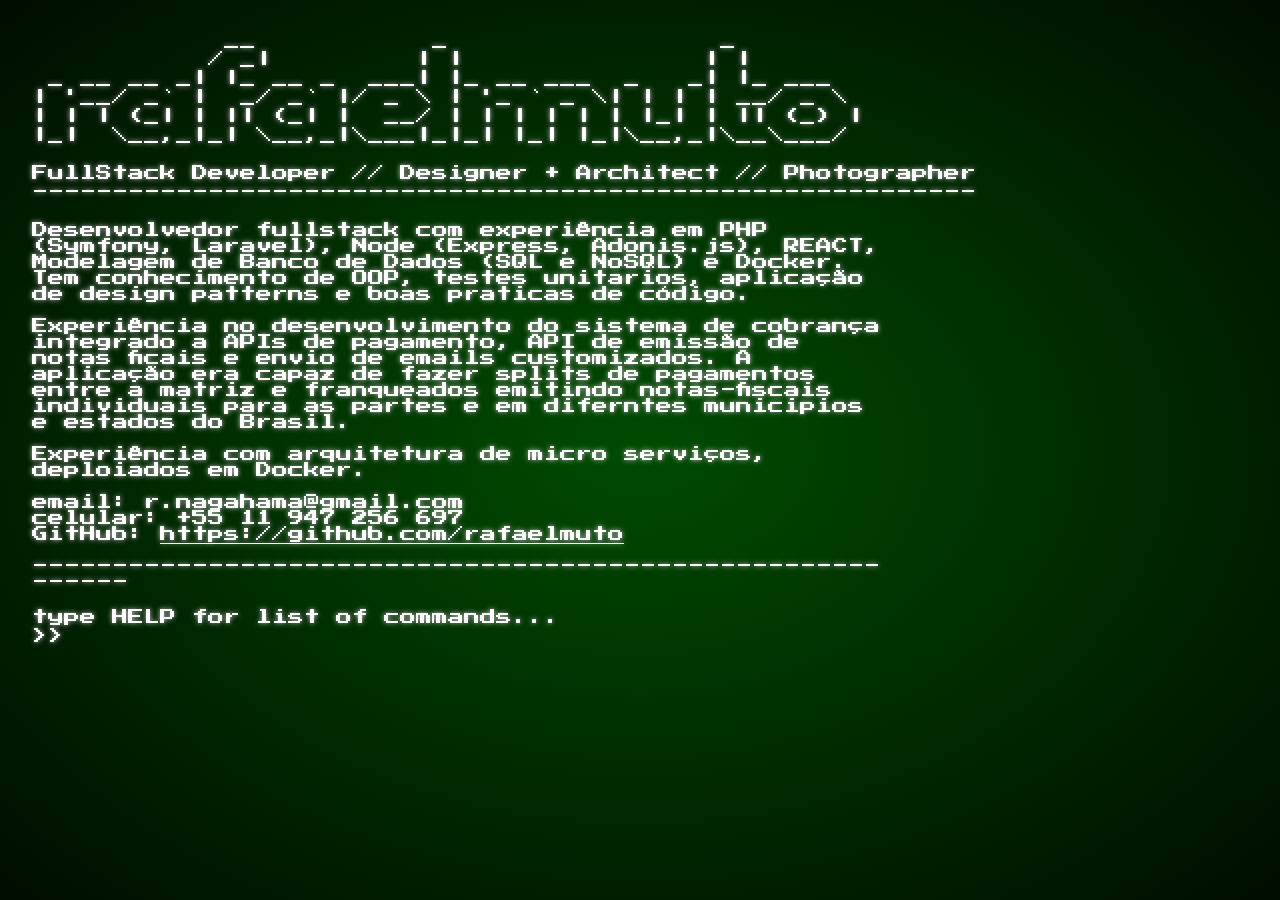
==== index.html @ 59056ba3 "updated infos" ====
<!DOCTYPE html>
<html lang="en" dir="ltr">

<head>
  <meta charset="utf-8" />
  <title>rafaelmuto.githug.io</title>
  <link rel="stylesheet" href="console.css" />
  <link href="https://fonts.googleapis.com/css?family=Press+Start+2P" rel="stylesheet" />
</head>

<body>
  <div class="container">
    <div id="print" class="print">
      <pre>            __           _                 _        </pre>
      <pre>           / _|         | |               | |       </pre>
      <pre> _ __ __ _| |_ __ _  ___| |_ __ ___  _   _| |_ ___  </pre>
      <pre>| '__/ _` |  _/ _` |/ _ \ | '_ ` _ \| | | | __/ _ \ </pre>
      <pre>| | | (_| | || (_| |  __/ | | | | | | |_| | || (_) |</pre>
      <pre>|_|  \__,_|_| \__,_|\___|_|_| |_| |_|\__,_|\__\___/ </pre>
      <pre>                                                    </pre>

      <p>FullStack Developer // Designer + Architect // Photographer</p>
      <p>-----------------------------------------------------------</p>
      <br>
      <div class="pre">
        <p>Desenvolvedor fullstack com experiência em PHP (Symfony, Laravel), Node (Express, Adonis.js),
          REACT, Modelagem
          de Banco de Dados (SQL e NoSQL) e Docker. Tem conhecimento de OOP, testes unitarios, aplicação de design
          patterns e boas praticas de código.</p>
        <br>
        <p>Experiência no desenvolvimento do sistema de cobrança integrado a APIs de pagamento, API de emissão
          de notas
          ficais e envio de emails customizados. A aplicação era capaz de fazer splits de pagamentos entre a matriz e
          franqueados emitindo notas-fiscais individuais para as partes e em diferntes municipios e estados do Brasil.
        </p>
        <br>
        <p>Experiência com arquitetura de micro serviços, deploiados em Docker.</p>

        <br>
        <p>email: r.nagahama@gmail.com</p>
        <p>celular: +55 11 947 256 697</p>
        <p>GitHub: <a href="https://github.com/rafaelmuto">https://github.com/rafaelmuto</a> </p>
        <br>
        <p>-----------------------------------------------------------</p>
        <br>
      </div>


      <p>type HELP for list of commands...</p>
    </div>
    <div class="input" id="input">
      <label for="cmd_line">>></label><input id="cmd_line" type="text" name="cmd_line" value="" autofocus />
    </div>
  </div>
</body>
<script type="module" src="console.js"></script>

</html>
---- console.css ----
:root {
	--cmd_line_height: 1rem;
	--color_txt: #ffffff;
}

* {
	margin: 0;
	padding: 0;
	box-sizing: border-box;
	font-family: 'Press Start 2P', monospace;
	font-size: var(--cmd_line_height);
}

body {
	/* margin: 20px; */
	background-color: black;
	background-image: radial-gradient(rgba(0, 150, 0, 0.5), black 120%);
	height: 100vh;
	color: var(--color_txt);
	text-shadow: 0 0 5px #c8c8c8;
}

/* body::after {
	content: '';
	position: absolute;
	top: 0;
	left: 0;
	width: 100vw;
	height: 100vh;
	background: repeating-linear-gradient(rgba(0, 0, 0, 0.3), transparent 2px);
	z-index: 100;
} */

a {
	color: var(--color_txt)
}

.pre {
	width: 70%;
}

.container {
	padding: 2em;
	font-size: var(--cmd_line_height);
}

.input {
	margin-top: 3px;
	width: 100%;
	display: grid;
	grid-template-columns: auto 1fr;
}

#cmd_line {
	background: transparent;
	color: var(--color_txt);
	width: 100%;
	border: 0;
	font-size: var(--cmd_line_height);
	text-transform: lowercase;
	text-shadow: 0 0 5px #c8c8c8;
}

#cmd_line:focus {
	border: 0;
	outline: 0;
}

#print {
	bottom: var(--cmd_line_height);
	display: grid;
	grid-template-columns: 1fr;
	align-items: end;
	grid-gap: 3px;
}

::selection {
	background: #ffffff;
	text-shadow: none;
}
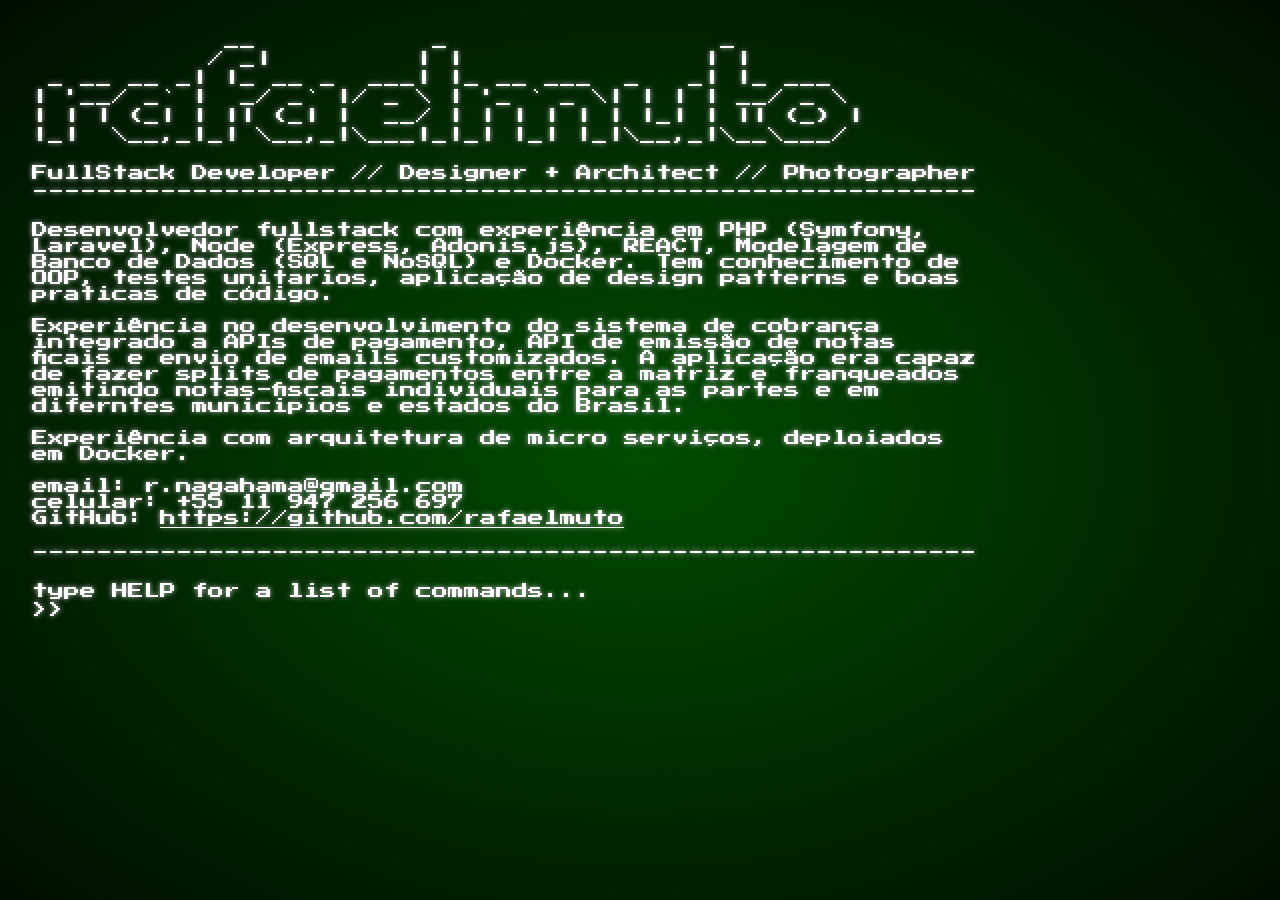
==== commit c6b970d1: "last changes" ====
--- a/index.html
+++ b/index.html
@@ -41,12 +41,12 @@
         <p>celular: +55 11 947 256 697</p>
         <p>GitHub: <a href="https://github.com/rafaelmuto">https://github.com/rafaelmuto</a> </p>
         <br>
-        <p>-----------------------------------------------------------</p>
-        <br>
       </div>
 
+      <p>-----------------------------------------------------------</p>
+      <br>
 
-      <p>type HELP for list of commands...</p>
+      <p>type HELP for a list of commands...</p>
     </div>
     <div class="input" id="input">
       <label for="cmd_line">>></label><input id="cmd_line" type="text" name="cmd_line" value="" autofocus />
--- a/console.css
+++ b/console.css
@@ -36,7 +36,7 @@
 }
 
 .pre {
-	width: 70%;
+	width: 950px;
 }
 
 .container {
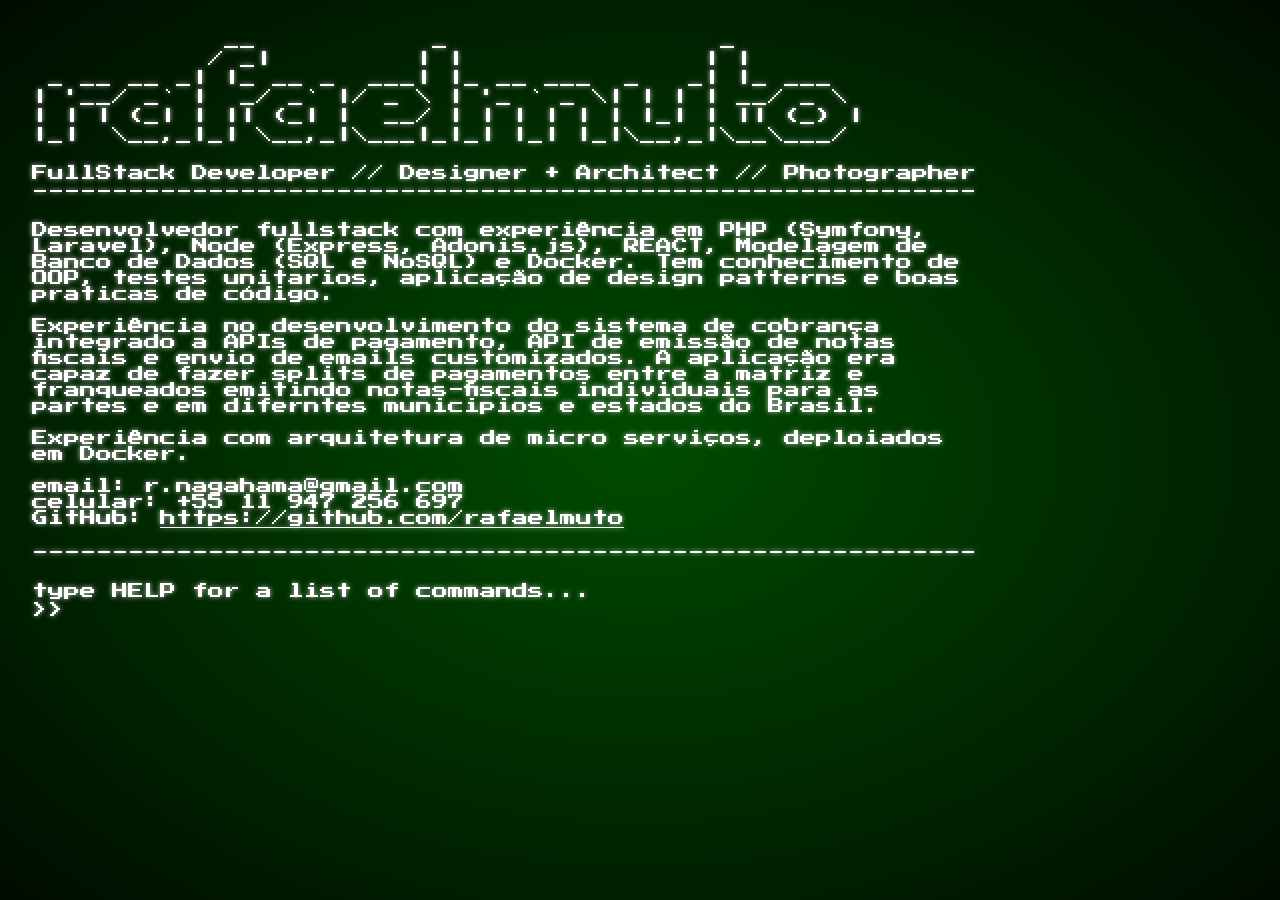
==== commit 106b4d5f: "typos again" ====
--- a/index.html
+++ b/index.html
@@ -30,7 +30,7 @@
         <br>
         <p>Experiência no desenvolvimento do sistema de cobrança integrado a APIs de pagamento, API de emissão
           de notas
-          ficais e envio de emails customizados. A aplicação era capaz de fazer splits de pagamentos entre a matriz e
+          fiscais e envio de emails customizados. A aplicação era capaz de fazer splits de pagamentos entre a matriz e
           franqueados emitindo notas-fiscais individuais para as partes e em diferntes municipios e estados do Brasil.
         </p>
         <br>
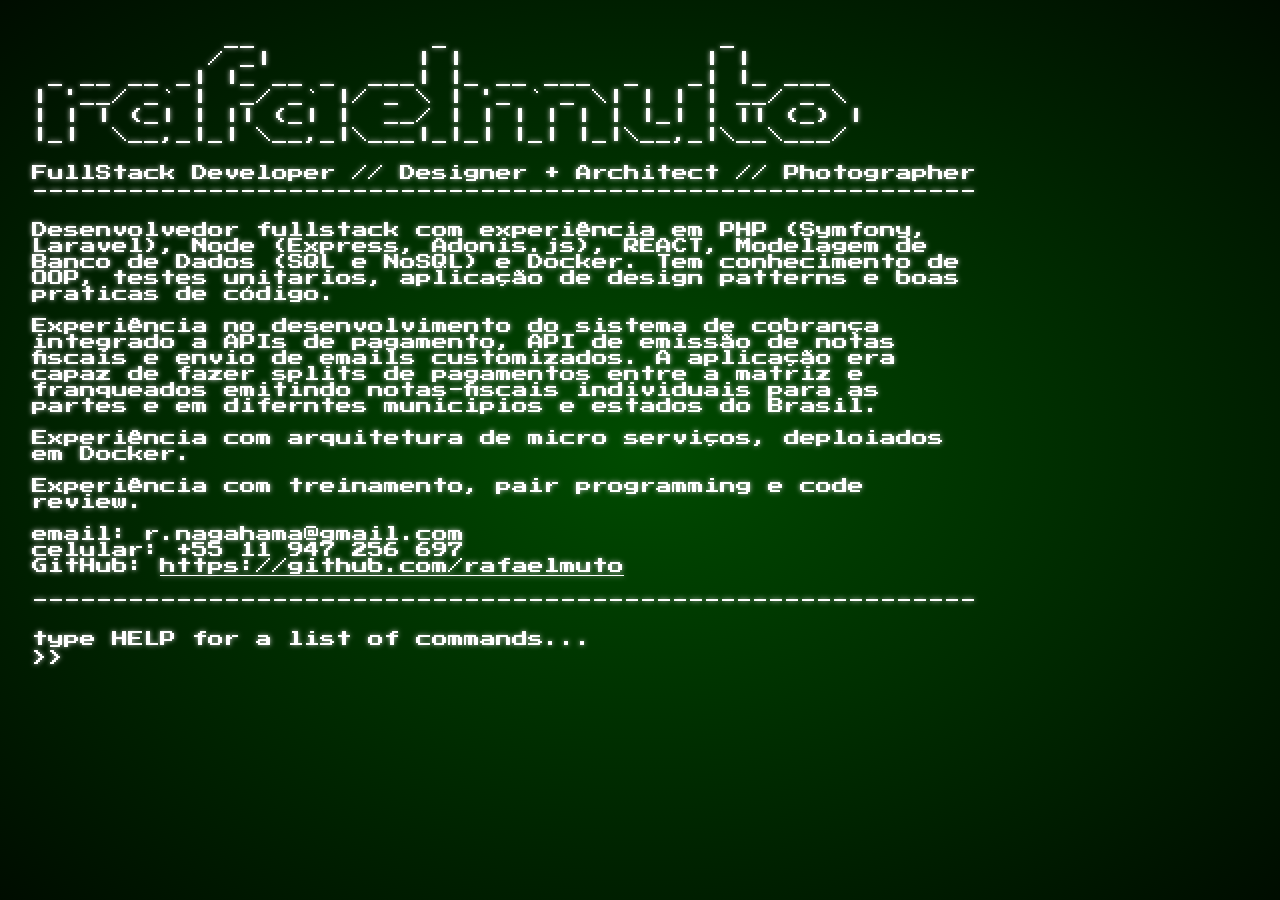
==== commit 15bf44a1: "added new exp" ====
--- a/index.html
+++ b/index.html
@@ -35,6 +35,8 @@
         </p>
         <br>
         <p>Experiência com arquitetura de micro serviços, deploiados em Docker.</p>
+        <br>
+        <p>Experiência com treinamento, pair programming e code review.</p>
 
         <br>
         <p>email: r.nagahama@gmail.com</p>
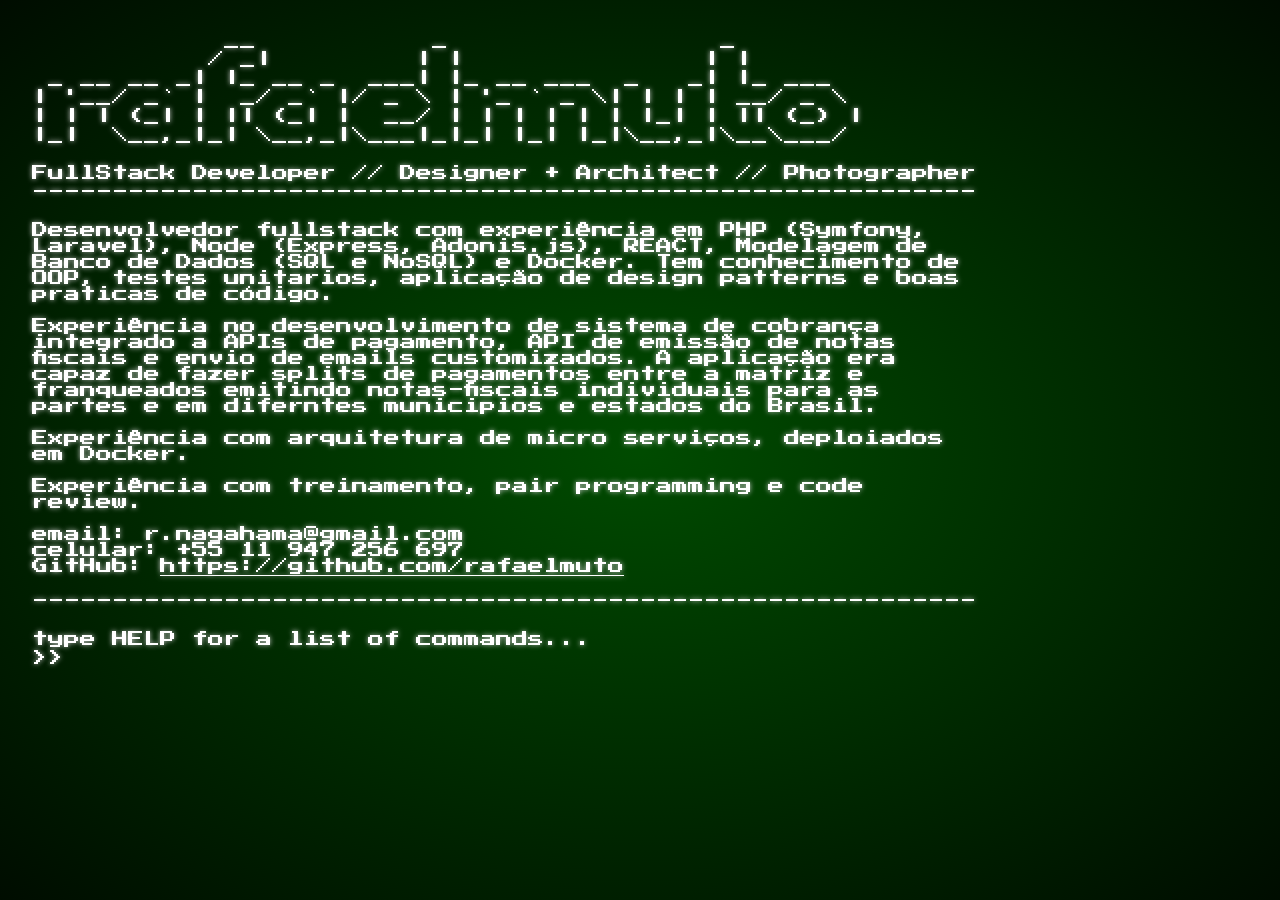
==== commit 035b94b1: "typos" ====
--- a/index.html
+++ b/index.html
@@ -28,7 +28,7 @@
           de Banco de Dados (SQL e NoSQL) e Docker. Tem conhecimento de OOP, testes unitarios, aplicação de design
           patterns e boas praticas de código.</p>
         <br>
-        <p>Experiência no desenvolvimento do sistema de cobrança integrado a APIs de pagamento, API de emissão
+        <p>Experiência no desenvolvimento de sistema de cobrança integrado a APIs de pagamento, API de emissão
           de notas
           fiscais e envio de emails customizados. A aplicação era capaz de fazer splits de pagamentos entre a matriz e
           franqueados emitindo notas-fiscais individuais para as partes e em diferntes municipios e estados do Brasil.
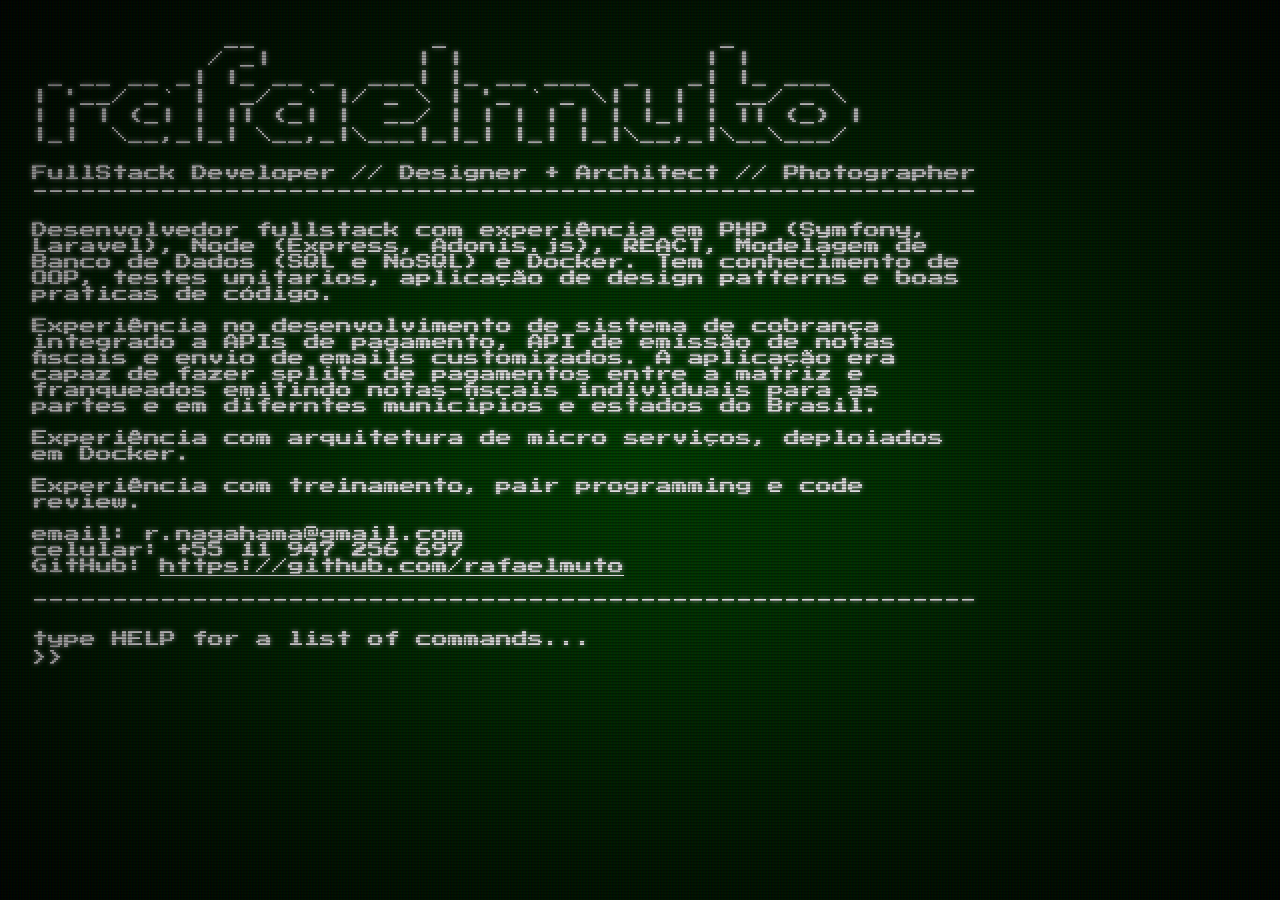
==== commit b8f0dde0: "overlays working!" ====
--- a/index.html
+++ b/index.html
@@ -9,6 +9,7 @@
 </head>
 
 <body>
+
   <div class="container">
     <div id="print" class="print">
       <pre>            __           _                 _        </pre>
@@ -54,6 +55,10 @@
       <label for="cmd_line">>></label><input id="cmd_line" type="text" name="cmd_line" value="" autofocus />
     </div>
   </div>
+
+  <div class="crt_overlay"></div>
+  <div class="vignette_overlay"></div>
+  <div class="pixel_overlay"></div>
 </body>
 <script type="module" src="console.js"></script>
 
--- a/console.css
+++ b/console.css
@@ -1,6 +1,15 @@
 :root {
 	--cmd_line_height: 1rem;
 	--color_txt: #ffffff;
+
+	--pixeloverlay-itensity:0.03;          /*How intense the overlay should be. Float between 0 and 1, but recommended range is more between 0 and 0.3. Higher values makes startpage darker.*/
+	--pixeloverlay-resolution:1;          /*A multiplier for the "pixel effect" size. 1 is default, higher means "bigger" pixels. If you use non whole numbers the probability of moiré patterns forming (and looking badly) increases a lot.*/
+
+	--vignetteoverlay-intensity:0.5;      /*How intense the overlay should be. Float between 0 and 1, but recommended range is between 0 and 0.5. Higher values make the vignette much darker. */
+	--vignetteoverlay-size:30%;           /*How big the "radius" of the vignette should be. It is minimal at 0% and as big as the screen (and thus invisible) at 100%. Accepts % values. */
+
+	--crtoverlay-intensity:0.5;
+	--crtoverlay-resolution:3px;
 }
 
 * {
@@ -11,6 +20,39 @@
 	font-size: var(--cmd_line_height);
 }
 
+.pixel_overlay {
+	width: 100%;
+	height: 100%;
+	position: fixed;
+	top: 0px;
+	left: 0px;
+	pointer-events: none;
+	background: repeating-linear-gradient(90deg,rgba(0, 0, 255, var(--pixeloverlay-itensity)),rgba(0, 0, 255, var(--pixeloverlay-itensity)) calc(var(--pixeloverlay-resolution)*1px),rgba(255, 0, 0, var(--pixeloverlay-itensity)) calc(var(--pixeloverlay-resolution)*1px),rgba(255, 0, 0, var(--pixeloverlay-itensity)) calc(var(--pixeloverlay-resolution)*2px),rgba(0, 255, 0, var(--pixeloverlay-itensity)) calc(var(--pixeloverlay-resolution)*2px),rgba(0, 255, 0, var(--pixeloverlay-itensity)) calc(var(--pixeloverlay-resolution)*3px)),
+	repeating-linear-gradient(0deg,rgba(0, 0, 0, var(--pixeloverlay-itensity)),rgba(0, 0, 0, var(--pixeloverlay-itensity)) calc(var(--pixeloverlay-resolution)*1px), rgba(255, 255, 255, 0) 1px,rgba(255, 255, 255, 0) calc(var(--pixeloverlay-resolution)*3px));
+  }
+
+  .vignette_overlay {
+	width: 100%;
+	height: 100%;
+	position: fixed;
+	top: 0px;
+	left: 0px;
+	pointer-events: none;
+	background: radial-gradient(transparent,transparent var(--vignetteoverlay-size), rgba(0,0,0,var(--vignetteoverlay-intensity)));
+  }
+
+  .crt_overlay {
+	pointer-events: none;
+	/* content: ''; */
+	position: absolute;
+	top: 0;
+	left: 0;
+	width: 100vw;
+	height: 100vh;
+	background: repeating-linear-gradient(rgba(0, 0, 0, var(--crtoverlay-intensity)), transparent var(--crtoverlay-resolution));
+	z-index: 100;
+  }
+
 body {
 	/* margin: 20px; */
 	background-color: black;
@@ -19,17 +61,6 @@
 	color: var(--color_txt);
 	text-shadow: 0 0 5px #c8c8c8;
 }
-
-/* body::after {
-	content: '';
-	position: absolute;
-	top: 0;
-	left: 0;
-	width: 100vw;
-	height: 100vh;
-	background: repeating-linear-gradient(rgba(0, 0, 0, 0.3), transparent 2px);
-	z-index: 100;
-} */
 
 a {
 	color: var(--color_txt)
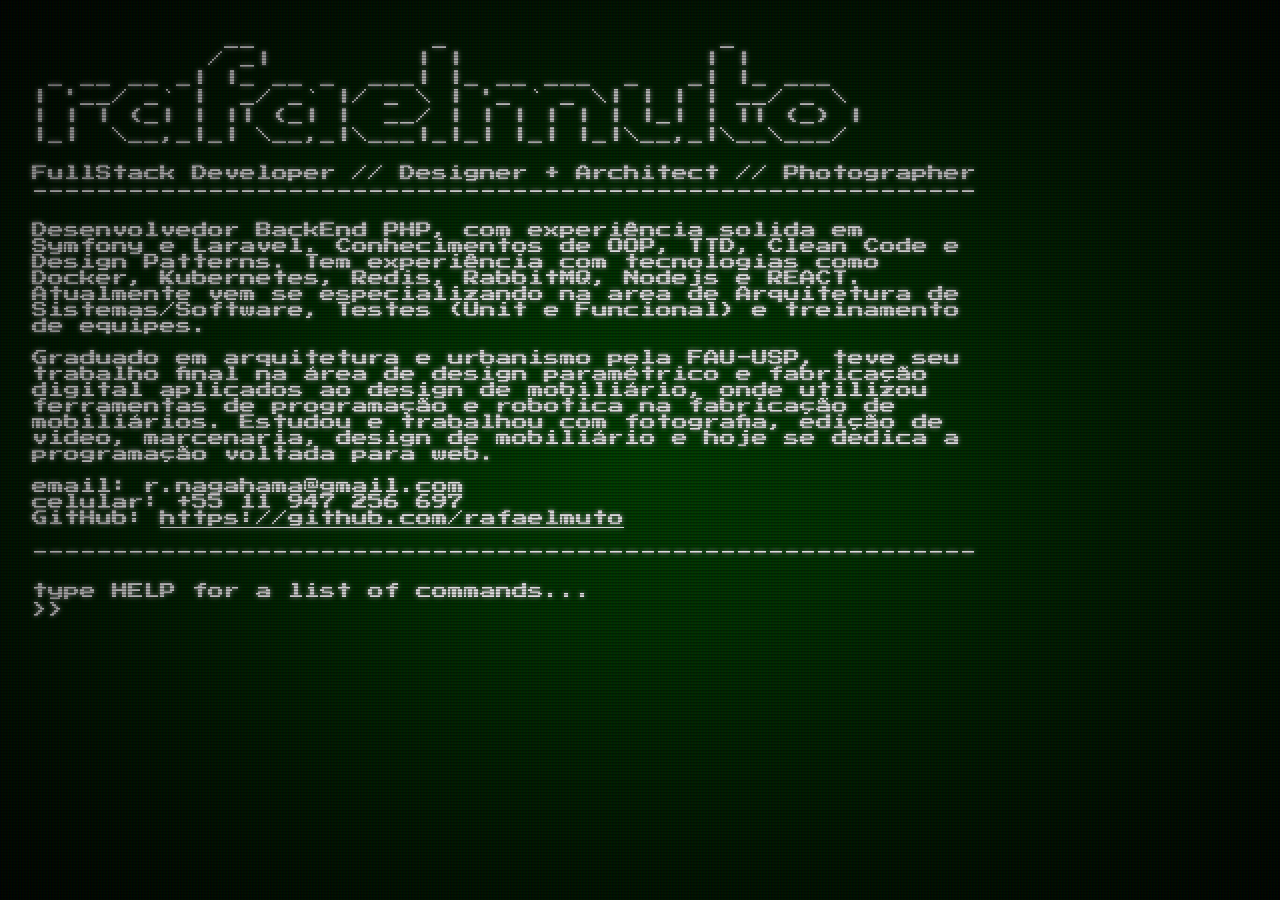
==== commit e153d632: "cv update" ====
--- a/index.html
+++ b/index.html
@@ -24,22 +24,18 @@
       <p>-----------------------------------------------------------</p>
       <br>
       <div class="pre">
-        <p>Desenvolvedor fullstack com experiência em PHP (Symfony, Laravel), Node (Express, Adonis.js),
-          REACT, Modelagem
-          de Banco de Dados (SQL e NoSQL) e Docker. Tem conhecimento de OOP, testes unitarios, aplicação de design
-          patterns e boas praticas de código.</p>
+        <p>Desenvolvedor BackEnd PHP, com experiência solida em Symfony e Laravel. Conhecimentos de OOP, TTD, Clean Code
+          e Design Patterns.
+          Tem experiência com tecnologias como Docker, Kubernetes, Redis, RabbitMQ, Nodejs e REACT. Atualmente vem se
+          especializando na area de Arquitetura de Sistemas/Software, Testes (Unit e Funcional) e treinamento de
+          equipes.</p>
         <br>
-        <p>Experiência no desenvolvimento de sistema de cobrança integrado a APIs de pagamento, API de emissão
-          de notas
-          fiscais e envio de emails customizados. A aplicação era capaz de fazer splits de pagamentos entre a matriz e
-          franqueados emitindo notas-fiscais individuais para as partes e em diferntes municipios e estados do Brasil.
-        </p>
+        <p>Graduado em arquitetura e urbanismo pela FAU-USP, teve seu trabalho final na área de design paramétrico e
+          fabricação digital aplicados ao design de mobiliário, onde utilizou ferramentas de programação e robotica
+          na fabricação de mobiliários. Estudou e trabalhou com fotografia, edição de video, marcenaria, design de
+          mobiliário e hoje se dedica a programação voltada para web.</p>
         <br>
-        <p>Experiência com arquitetura de micro serviços, deploiados em Docker.</p>
-        <br>
-        <p>Experiência com treinamento, pair programming e code review.</p>
 
-        <br>
         <p>email: r.nagahama@gmail.com</p>
         <p>celular: +55 11 947 256 697</p>
         <p>GitHub: <a href="https://github.com/rafaelmuto">https://github.com/rafaelmuto</a> </p>
--- a/console.css
+++ b/console.css
@@ -60,6 +60,7 @@
 	height: 100vh;
 	color: var(--color_txt);
 	text-shadow: 0 0 5px #c8c8c8;
+	overflow: hidden;
 }
 
 a {
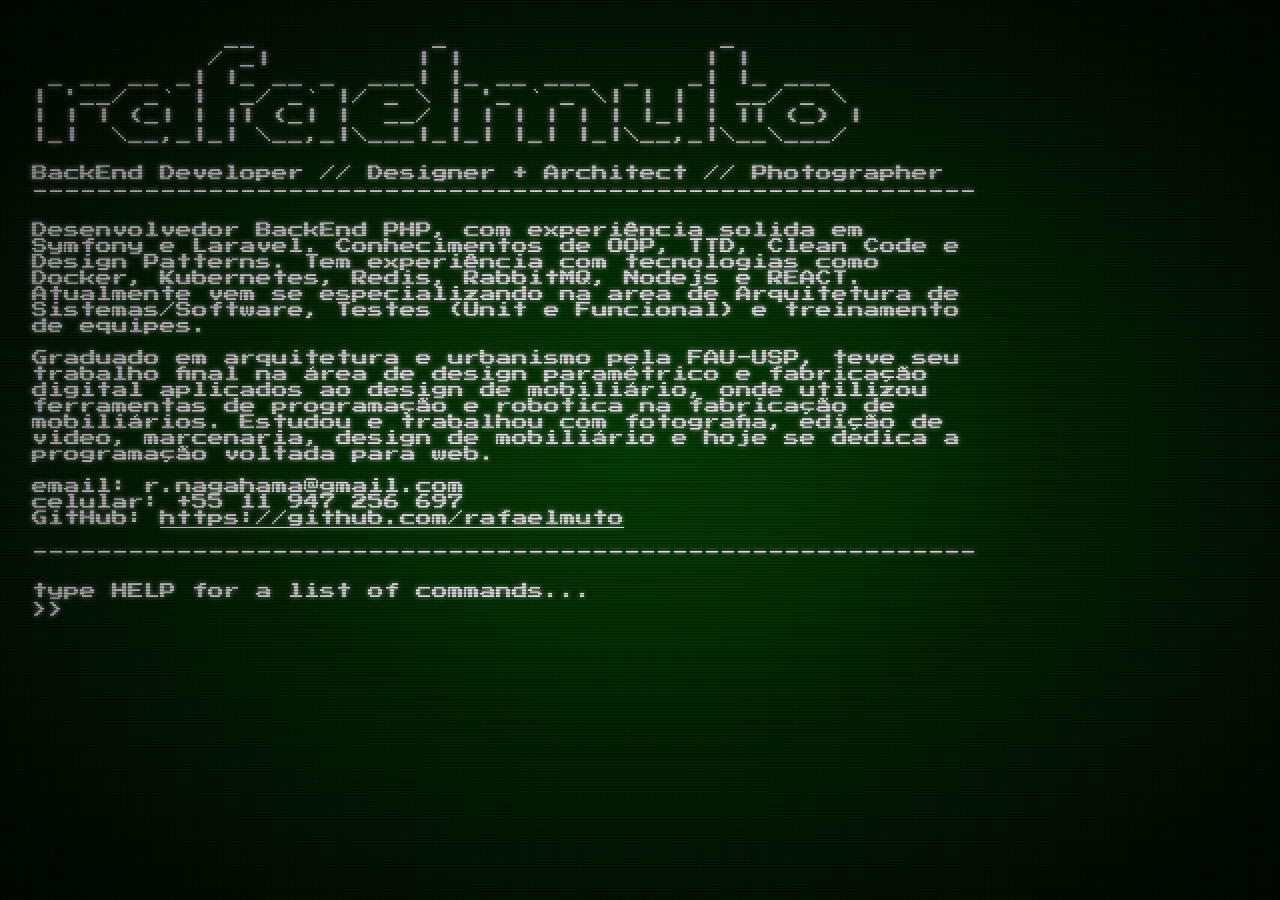
==== commit dd2d739a: "update in html" ====
--- a/index.html
+++ b/index.html
@@ -20,7 +20,7 @@
       <pre>|_|  \__,_|_| \__,_|\___|_|_| |_| |_|\__,_|\__\___/ </pre>
       <pre>                                                    </pre>
 
-      <p>FullStack Developer // Designer + Architect // Photographer</p>
+      <p>BackEnd Developer // Designer + Architect // Photographer</p>
       <p>-----------------------------------------------------------</p>
       <br>
       <div class="pre">
